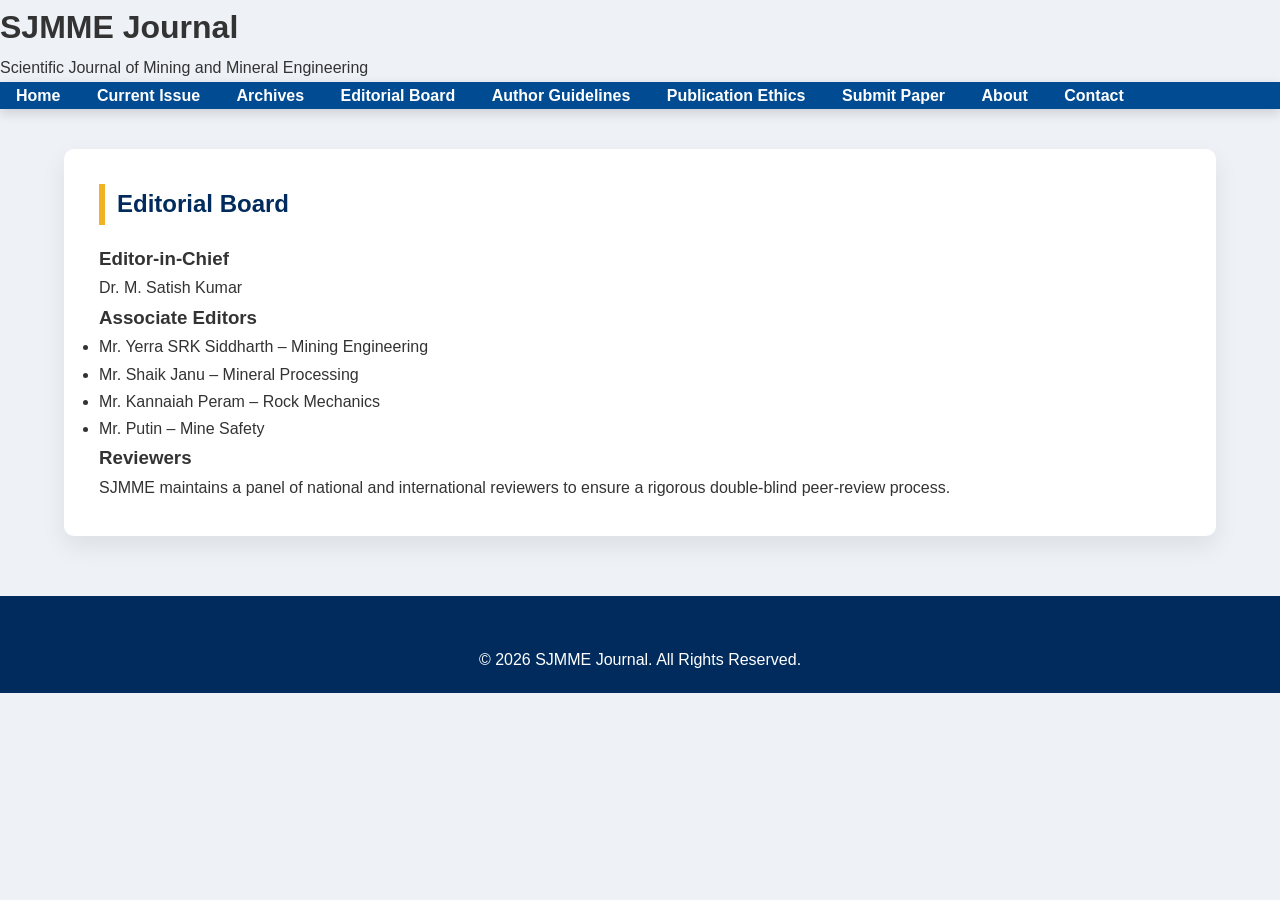
==== editorial-board.html @ af6fa1bd "Initial commit - SJMME Version 1.0" ====
<!DOCTYPE html>
<html lang="en">

<head>
    <meta charset="UTF-8">
    <meta name="viewport" content="width=device-width, initial-scale=1.0">
    <title>Editorial Board - SJMME</title>

    <link rel="stylesheet" href="assets/css/style.css">
</head>

<body>

<header>
    <h1>SJMME Journal</h1>
    <p>Scientific Journal of Mining and Mineral Engineering</p>

    <nav>
        <a href="index.html">Home</a>
        <a href="current-issue.html">Current Issue</a>
        <a href="archives.html">Archives</a>
        <a href="editorial-board.html">Editorial Board</a>
        <a href="author-guidelines.html">Author Guidelines</a>
        <a href="publication-ethics.html">Publication Ethics</a>
        <a href="submit.html">Submit Paper</a>
        <a href="about.html">About</a>
        <a href="contact.html">Contact</a>
    </nav>
</header>

<main>

<section>

<h2>Editorial Board</h2>

<h3>Editor-in-Chief</h3>

<p>
Dr. M. Satish Kumar
</p>

<h3>Associate Editors</h3>

<ul>
    <li>Mr. Yerra SRK Siddharth – Mining Engineering</li>
    <li>Mr. Shaik Janu – Mineral Processing</li>
    <li>Mr. Kannaiah Peram  – Rock Mechanics</li>
    <li>Mr. Putin  – Mine Safety</li>
</ul>

<h3>Reviewers</h3>

<p>
SJMME maintains a panel of national and international reviewers to ensure a rigorous double-blind peer-review process.
</p>

</section>

</main>

<footer>
<p>&copy; 2026 SJMME Journal. All Rights Reserved.</p>
</footer>

<script src="assets/js/main.js"></script>

</body>
</html>
---- assets/css/style.css ----
/* ===========================
   SJMME Professional Theme
=========================== */

*{
    margin:0;
    padding:0;
    box-sizing:border-box;
}

body{
    font-family:Arial, Helvetica, sans-serif;
    background:#eef2f7;
    color:#333;
    line-height:1.7;
}

/* Container */

.container{
    width:90%;
    max-width:1200px;
    margin:auto;
}

/* Header */

.top-header{

    background:#002b5c;

    color:white;

    text-align:center;

    padding:50px 20px;

}

.top-header h1{

    font-size:42px;

    margin-bottom:15px;

}

.subtitle{

    font-size:20px;

    color:#d9e8ff;

    margin-bottom:30px;

}

/* Buttons */

.buttons{

    margin-top:20px;

}

.btn{

    display:inline-block;

    background:#f0b323;

    color:#000;

    padding:14px 28px;

    text-decoration:none;

    border-radius:6px;

    font-weight:bold;

    margin:10px;

    transition:.3s;

}

.btn:hover{

    background:#ffc93c;

}

.btn-secondary{

    background:white;

}

.btn-secondary:hover{

    background:#ddd;

}

/* ===========================
   Navigation
=========================== */

nav{
    background:#004b91;
    position:sticky;
    top:0;
    z-index:1000;
    box-shadow:0 4px 12px rgba(0,0,0,.15);
}

nav ul{
    list-style:none;
    display:flex;
    justify-content:center;
    align-items:center;
    flex-wrap:wrap;
    gap:10px;
    margin:0;
    padding:18px;
}

nav li{
    margin:0;
}

nav a{
    color:white;
    text-decoration:none;
    font-weight:bold;
    padding:10px 16px;
    border-radius:6px;
    transition:0.3s;
}

nav a:hover{
    background:#f0b323;
    color:#002b5c;
}

/* Hero */

.hero{

    height:450px;

    background:linear-gradient(rgba(0,0,0,.55),rgba(0,0,0,.55)),
    url('https://images.unsplash.com/photo-1513828583688-c52646db42da?auto=format&fit=crop&w=1600&q=80');

    background-size:cover;

    background-position:center;

    display:flex;

    align-items:center;

    justify-content:center;

    text-align:center;

    color:white;

    padding:20px;

}

.hero h2{

    font-size:48px;

    margin-bottom:20px;

}

.hero p{

    font-size:20px;

    max-width:900px;

    margin:auto;

}

/* Sections */

section{

    background:white;

    width:90%;

    max-width:1200px;

    margin:40px auto;

    padding:35px;

    border-radius:10px;

    box-shadow:0 10px 25px rgba(0,0,0,.08);

}

section h2{

    color:#002b5c;

    margin-bottom:18px;

    border-left:6px solid #f0b323;

    padding-left:12px;

}

/* Footer */

footer{

    background:#002b5c;

    color:white;

    text-align:center;

    padding:35px;

    margin-top:60px;

}

/* Responsive */

@media(max-width:768px){

.top-header h1{

font-size:30px;

}

.hero{

height:300px;

}

.hero h2{

font-size:30px;

}

.hero p{

font-size:16px;

}

nav a{

display:block;

padding:10px;

}

.btn{

display:block;

margin:15px auto;

width:220px;

}

}
/* Journal Statistics */

.stats-grid{

display:grid;

grid-template-columns:repeat(auto-fit,minmax(220px,1fr));

gap:25px;

margin-top:30px;

}

.stat-box{

background:#004b91;

color:white;

padding:30px;

border-radius:10px;

text-align:center;

transition:.3s;

}

.stat-box:hover{

transform:translateY(-8px);

}

.stat-box h3{

margin-bottom:15px;

}

.stat-box p{

font-size:26px;

font-weight:bold;

}

/* Articles */

.article-card{

background:#f4f7fb;

padding:25px;

margin:20px 0;

border-left:6px solid #f0b323;

border-radius:8px;

transition:.3s;

}

.article-card:hover{

box-shadow:0 8px 20px rgba(0,0,0,.15);

transform:translateY(-4px);

}

/* ===========================
   Journal Logo
=========================== */

.journal-logo{
    display:flex;
    align-items:center;
    justify-content:center;
    gap:25px;
    flex-wrap:wrap;
}

.logo-circle{
    width:90px;
    height:90px;
    border-radius:50%;
    background:#f0b323;
    color:#002b5c;
    font-size:34px;
    font-weight:bold;
    display:flex;
    align-items:center;
    justify-content:center;
}

.journal-info{
    color:#d7e5ff;
    margin-top:10px;
    font-size:15px;
}
/* ===========================
   Official SJMME Logo
=========================== */

.journal-logo-img{

    width:100px;

    height:100px;

    object-fit:contain;

    flex-shrink:0;

}

.journal-logo{
    display:flex;
    align-items:center;
    justify-content:center;
    gap:30px;
    flex-wrap:wrap;
}

.journal-emblem{
    width:150px;
    height:150px;
    object-fit:contain;
    filter:drop-shadow(0 5px 12px rgba(0,0,0,.35));
}

/* ===========================
   Professional Footer
=========================== */

footer{
    background:#002b5c;
    color:white;
    margin-top:60px;
    padding:50px 20px 20px;
}

.footer-container{
    max-width:1200px;
    margin:auto;
    display:grid;
    grid-template-columns:repeat(auto-fit,minmax(250px,1fr));
    gap:40px;
}

.footer-column h3{
    color:#f0b323;
    margin-bottom:15px;
}

.footer-column p{
    margin-bottom:10px;
    line-height:1.7;
}

.footer-column ul{
    list-style:none;
    padding:0;
}

.footer-column li{
    margin-bottom:10px;
}

.footer-column a{
    color:white;
    text-decoration:none;
}

.footer-column a:hover{
    color:#f0b323;
}

footer hr{
    margin:40px auto 20px;
    border:1px solid rgba(255,255,255,.2);
    max-width:1200px;
}

.copyright{
    text-align:center;
    font-size:15px;
}

/* ===========================
   Official Journal Emblem
=========================== */

.journal-emblem{
    width:150px;
    height:150px;
    object-fit:contain;
    flex-shrink:0;
    filter:drop-shadow(0 6px 14px rgba(0,0,0,.25));
}

/* ===========================
   Latest Issue Section
=========================== */

.latest-issue{
    width:90%;
    max-width:1200px;
    margin:50px auto;
    background:#ffffff;
    border-radius:12px;
    box-shadow:0 12px 30px rgba(0,0,0,.08);

    display:flex;
    align-items:center;
    justify-content:space-between;
    gap:40px;

    padding:40px;
    flex-wrap:wrap;
}

.issue-image{
    flex:1;
    min-width:250px;
    text-align:center;
}

.issue-image img{
    width:250px;
    max-width:100%;
    border-radius:8px;
    box-shadow:0 8px 25px rgba(0,0,0,.15);
}

.issue-content{
    flex:2;
    min-width:300px;
}

.issue-label{
    display:inline-block;
    background:#f0b323;
    color:#002b5c;
    padding:8px 18px;
    border-radius:25px;
    font-weight:bold;
    margin-bottom:20px;
}

.issue-content h2{
    color:#002b5c;
    margin-bottom:20px;
    font-size:34px;
}

.issue-content p{
    font-size:18px;
    line-height:1.8;
    margin-bottom:30px;
}

.issue-buttons{
    display:flex;
    gap:20px;
    flex-wrap:wrap;
}

/* ===========================
   Article Buttons
=========================== */

.article-buttons{
    display:flex;
    gap:15px;
    margin-top:20px;
    flex-wrap:wrap;
}

.article-card p{
    margin-bottom:10px;
}

/* ===========================
   Why Choose SJMME
=========================== */

.features-grid{
    display:grid;
    grid-template-columns:repeat(auto-fit,minmax(280px,1fr));
    gap:25px;
    margin-top:30px;
}

.feature-card{
    background:#ffffff;
    border-radius:12px;
    padding:30px;
    box-shadow:0 8px 20px rgba(0,0,0,.08);
    transition:0.3s ease;
    border-top:5px solid #f0b323;
}

.feature-card:hover{
    transform:translateY(-8px);
    box-shadow:0 15px 30px rgba(0,0,0,.15);
}

.feature-card h3{
    color:#002b5c;
    margin-bottom:15px;
}

.feature-card p{
    color:#555;
    line-height:1.7;
}

/* ===========================
   Indexing & Abstracting
=========================== */

.indexing{
    text-align:center;
}

.indexing-intro{
    max-width:800px;
    margin:20px auto 40px;
    font-size:17px;
    color:#555;
}

.indexing-grid{
    display:grid;
    grid-template-columns:repeat(auto-fit,minmax(220px,1fr));
    gap:20px;
}

.index-card{
    background:#ffffff;
    padding:25px;
    border-radius:10px;
    border:2px solid #e5e5e5;
    transition:0.3s;
}

.index-card:hover{
    border-color:#f0b323;
    transform:translateY(-5px);
    box-shadow:0 10px 25px rgba(0,0,0,0.08);
}

.index-card h3{
    color:#002b5c;
    margin-bottom:10px;
}

.index-card p{
    color:#666;
}

/* ===========================
   Editor Message
=========================== */

.editor-message{
    background:#ffffff;
    width:90%;
    max-width:1200px;
    margin:50px auto;
    padding:45px;
    border-radius:12px;
    box-shadow:0 12px 30px rgba(0,0,0,.08);
}

.editor-container{
    display:flex;
    gap:45px;
    align-items:center;
    flex-wrap:wrap;
}

.editor-photo{
    flex:1;
    text-align:center;
}

.editor-photo img{
    width:220px;
    height:220px;
    object-fit:cover;
    border-radius:50%;
    border:6px solid #f0b323;
    box-shadow:0 10px 25px rgba(0,0,0,.15);
}

.editor-content{
    flex:2;
}

.editor-content h3{
    color:#002b5c;
    margin-top:25px;
    margin-bottom:5px;
}

.editor-content p{
    line-height:1.9;
    margin-bottom:18px;
}
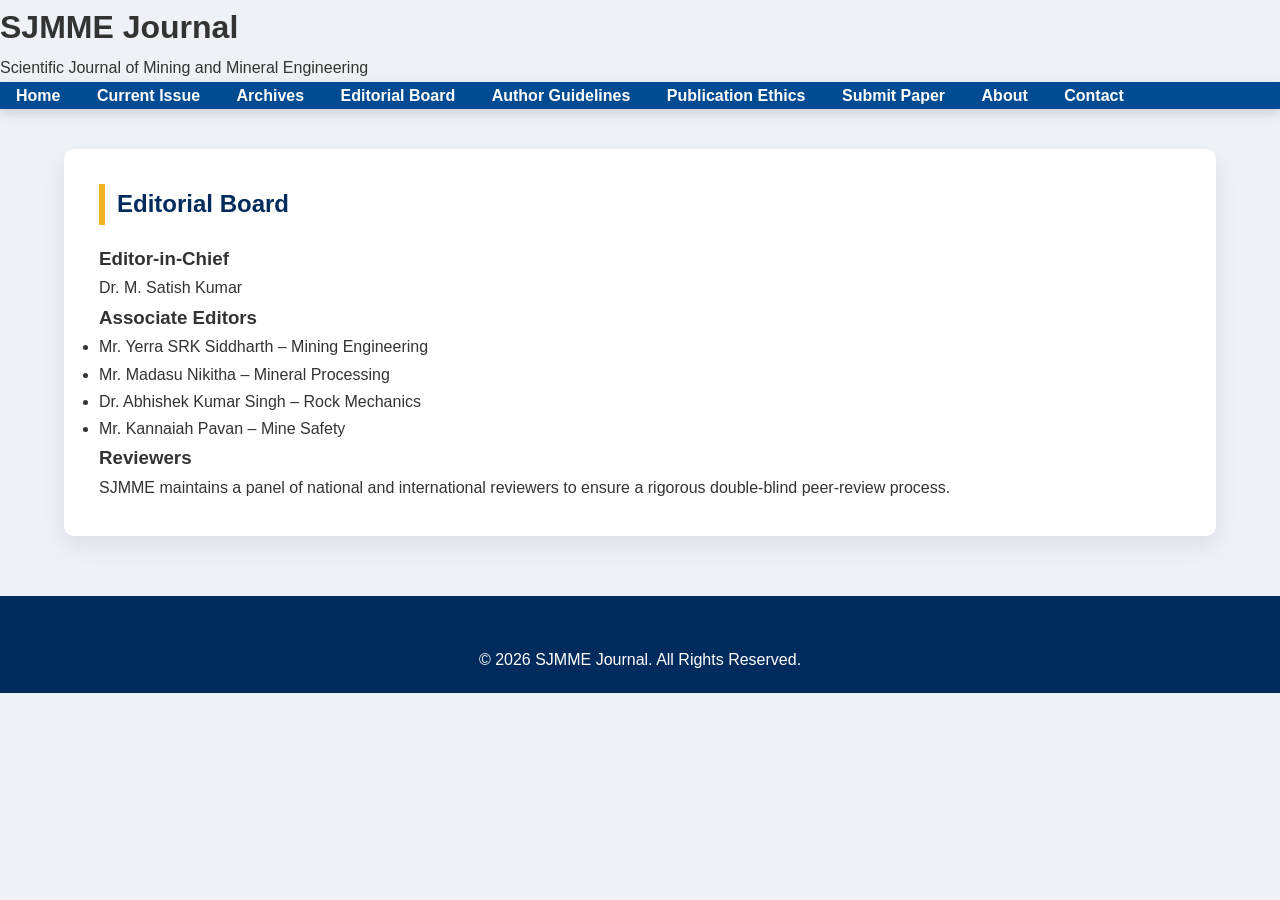
==== commit 3e6cf12b: "Update editorial-board.html" ====
--- a/editorial-board.html
+++ b/editorial-board.html
@@ -44,9 +44,9 @@
 
 <ul>
     <li>Mr. Yerra SRK Siddharth – Mining Engineering</li>
-    <li>Mr. Shaik Janu – Mineral Processing</li>
-    <li>Mr. Kannaiah Peram  – Rock Mechanics</li>
-    <li>Mr. Putin  – Mine Safety</li>
+    <li>Mr. Madasu Nikitha – Mineral Processing</li>
+    <li>Dr. Abhishek Kumar Singh  – Rock Mechanics</li>
+    <li>Mr. Kannaiah Pavan  – Mine Safety</li>
 </ul>
 
 <h3>Reviewers</h3>
@@ -66,4 +66,4 @@
 <script src="assets/js/main.js"></script>
 
 </body>
-</html>+</html>
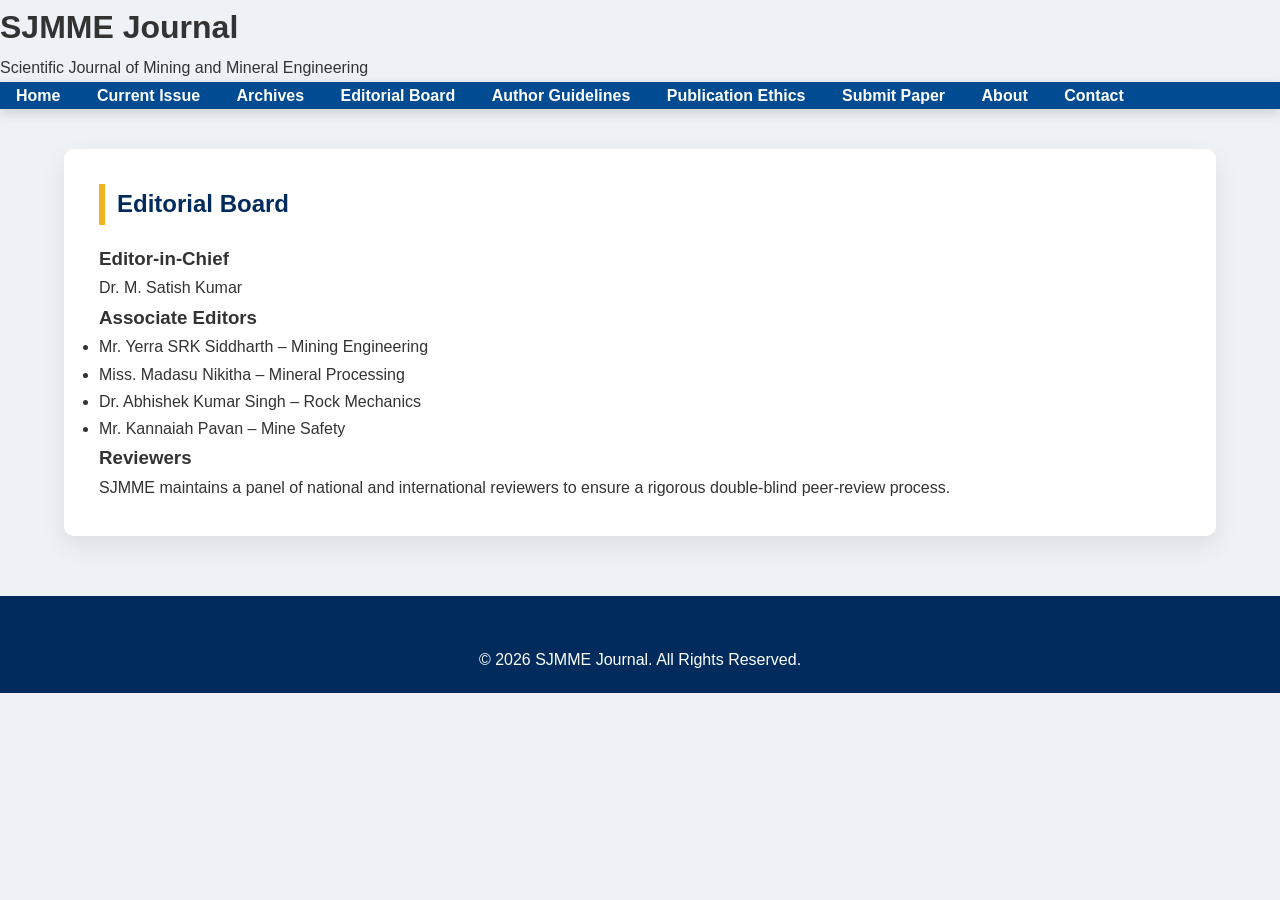
==== commit e0c1d6d2: "Update editorial-board.html" ====
--- a/editorial-board.html
+++ b/editorial-board.html
@@ -44,7 +44,7 @@
 
 <ul>
     <li>Mr. Yerra SRK Siddharth – Mining Engineering</li>
-    <li>Mr. Madasu Nikitha – Mineral Processing</li>
+    <li>Miss. Madasu Nikitha – Mineral Processing</li>
     <li>Dr. Abhishek Kumar Singh  – Rock Mechanics</li>
     <li>Mr. Kannaiah Pavan  – Mine Safety</li>
 </ul>
